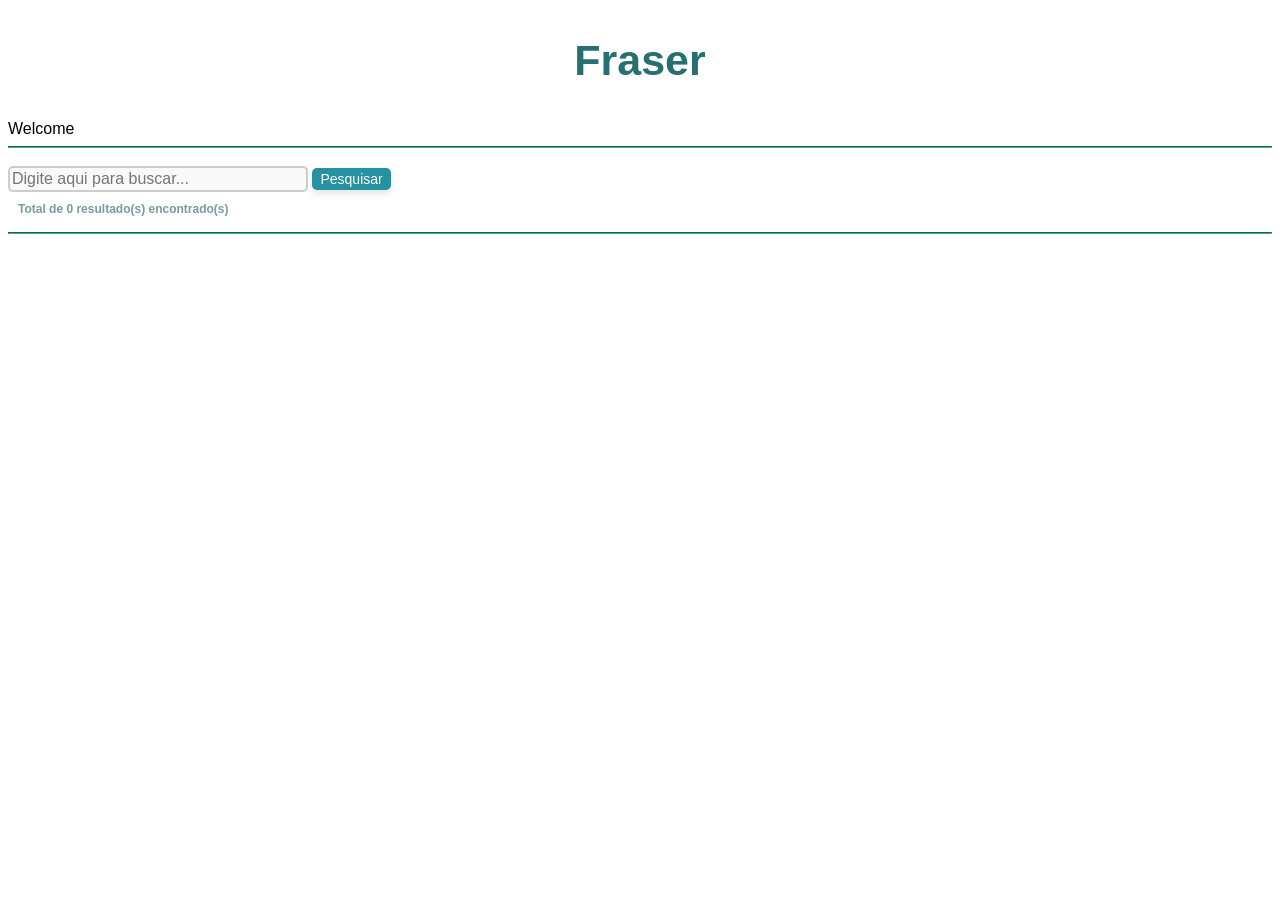
==== index.html @ b084b48f "Refactor index.html and combine JSON data loading" ====
<!DOCTYPE html>
<html lang="pt-BR">
<head>
  <meta charset="UTF-8">
  <meta name="viewport" content="width=device-width, initial-scale=1.0">
  <title>Fraser - O buscador fraterno</title>
  <link rel="stylesheet" type="text/css" href="style.css">
<style>

 body { font-family: Arial, sans-serif; }
.result-item {

    max-width:600px;
    min-width:50%;
    /* margin: 0 auto; */
    /* float:right; */
    /* height: 100px;  */
    /* display:grid; */
    /* max-height: 119px; */
    /* background:linear-gradient(919deg, rgba(151, 227, 226, 0.163),white); */
    /* display:flexbox; */
    border-radius: 2px;
    box-shadow: inset 20px 30px 10px rgba(255, 255, 255, 0.841);
    margin-left: 130px; 
    /* padding-left: 23px;  */
    /* background-color: #f2f2f2e8;padding-top: 1px; */
    border-bottom: 3px solid rgba(240, 244, 246, 0.538);
    padding-bottom: 4px;
 }
.highlight { 
    color: rgb(39, 111, 112);

    font-weight: bold; }
.result-link {

    position: relative;
    top:-10px;
    /* display: flexbox; */
    /* margin-top: 0 auto; */
    /* margin-bottom: 20px; */
    color: blue; 
    text-decoration: underline;
    /* float: right; */
    /* top: 10px;  */
}
.result-header { 
    font-weight: bold; 
    /* margin-top:13px; */
    /* margin-right:5px; */
    /* font-size: 124px;  */
}
.result-description {
        /* float: left; */
        /* bottom:1px; */
        /* padding: 3px; */
        /* display: flexbox; */
        /* margin-right:14px; */
        /* padding-left:10px; */
        /* right:3px; */
        /* font-style: italic;  */
        font-size: 12px;
        /* color: rgba(69, 119, 126, 0.732);  */
        color: SlateGrey;
        /* color: rgb(51, 16, 107);  */
        /* font-weight: bold; */
        /* position:relative; */
        /* top:20px; */
    }

    h2{
        font-size: 43px;
        text-align: center;
    }

    h3{
        font-size: 16px;
        margin: auto 0;
        position: static;
        padding-top: 14px;

        /* text-align: center; */
    }

    input {
        align-self: center;
    }

    /* hr {border-color:aqua} */

    span.a {
        color:brown;
    }
    
    span.b {
        color:green;
    }
    span.s {
        color:blue;
    }
    h2.purp{
        color: rgb(39, 111, 112);
    }

    hr {
        border-color: rgb(64, 175, 160);
    }

    #searchInput {
        width: 300px;
        padding: 2px;
        margin: 10px 0;
        box-sizing: border-box;
        border: 2px solid #ccc;
        border-radius: 5px;
        font-size: 16px;
        background-color: #f9f9f9;
        color: #333;
        outline: none;
      }
      
      #searchInput:focus {
        border-color: #007BFF;
        background-color: #fff;
        box-shadow: 0 0 5px rgba(0, 123, 255, 0.5);
      }
      
          
      #searchInput:focus {
        border-color: #2c6981;
        background-color: #fff;
        box-shadow: 0 0 5px rgba(0, 162, 255, 0.5);
      }
      
      #searchButton {
        padding: 3px 8px;
        margin: 3px 0;
        background-color: #2691a1;
        border: none;
        border-radius: 5px;
        color: #fff;
        font-size: 14px;
        cursor: pointer;
        box-shadow: 0 4px 6px rgba(0, 0, 0, 0.1);
        transition: background-color 0.3s ease, box-shadow 0.3s ease;
      }
      
      #searchButton:hover {
        background-color: #151413;
      }
      
      #searchButton:active {
        background-color: #004085;
        box-shadow: 0 2px 4px rgba(0, 0, 0, 0.2);
      }
      
      #results-count {
        font-size: 12px;
        color: rgba(69, 119, 126, 0.732); 
        margin-left: 10px;
        font-weight: bold;
      }
    
</style>
</head>
<body>

<h2 class="purp">Fraser</h2>
Welcome
<hr>
    <cente><input type="text" id="searchInput" placeholder="Digite aqui para buscar...">
<button id="searchButton">Pesquisar</button>

<div id="results-count">Total de 0 resultado(s) encontrado(s)</center></div><p></p>
<div id="results"></div>
<hr>

<script>
    const searchInput = document.getElementById('searchInput');
    const searchButton = document.getElementById('searchButton');
    const resultsContainer = document.getElementById('results');
    let dataItems = []; // Variável para armazenar os dados carregados
  
    // Carrega os dados do arquivo JSON
    async function loadData() {
      try {
        const response = await fetch('bmus.json');
        dataItems = await response.json();
      } catch (error) {
        console.error('Erro ao carregar os dados:', error);
      }
    }
  
    // Função de busca
    function search() {
      const query = searchInput.value.toLowerCase().trim();
  
      resultsContainer.innerHTML = ''; // Limpa os resultados anteriores
  
      if (query) {
        const queryWords = query.split(/\s+/); // Divide a busca em palavras separadas por espaços
  
        // Filtra os resultados que contenham todas as palavras da busca
        const filteredItems = dataItems.filter(item => {
          const searchableText = `${item.title} ${item.content} ${item.description}`.toLowerCase();
          return queryWords.every(word => searchableText.includes(word)); // Verifica se todas as palavras estão presentes
        });
  
        // Exibe a contagem de resultados
        document.getElementById("results-count").textContent = `Total de ${filteredItems.length} resultado(s) encontrado(s).`;
  
        // Exibe os resultados ou mensagem de 'Nenhum resultado encontrado'
        if (filteredItems.length > 0) {
          filteredItems.forEach(item => {
            const highlightedTitle = highlightMatches(item.title, queryWords);
            const highlightedContent = highlightMatches(item.content, queryWords);
  
            // Cria o contêiner do resultado
            const resultItem = document.createElement('div');
            resultItem.classList.add('result-item');
  
            // Adiciona o título com destaque
            const titleElement = document.createElement('h3');
            titleElement.innerHTML = highlightedTitle;
            resultItem.appendChild(titleElement);
  
            // Adiciona a descrição
            const descriptionElement = document.createElement('span');
            descriptionElement.classList.add('result-description');
            descriptionElement.innerText = item.description;
            resultItem.appendChild(descriptionElement);
  
            // Adiciona o conteúdo principal com destaque
            const contentElement = document.createElement('p');
            contentElement.innerHTML = highlightedContent;
            resultItem.appendChild(contentElement);
  
            // Cria o link "Saiba mais"
            const link = document.createElement('a');
            link.href = item.url;
            link.textContent = `${item.url}`;
            link.target = "_blank";
            link.classList.add('result-link');
  
            resultItem.appendChild(link);
            resultsContainer.appendChild(resultItem);
          });
        } else {
          resultsContainer.innerHTML = '<div>Nenhum resultado encontrado.</div>';
        }
      } else {
        document.getElementById("results-count").textContent = "Total de 0 resultado(s) encontrado(s).";
        resultsContainer.innerHTML = '<div>Por favor, digite um termo de busca.</div>';
      }
    }
  
    // Função para destacar correspondências
 function highlightMatches(text, queryWords) {
  let highlightedText = text;

  queryWords.forEach(word => {
    const regex = new RegExp(`(?<!<[^>]*)(${word})(?![^<]*>)`, 'gi');
    highlightedText = highlightedText.replace(regex, '<span class="highlight">$1</span>');
  });

  return highlightedText;
}
  
   let dataItems = []; // Variável para armazenar os dados combinados

    // Carrega os dados de múltiplos arquivos JSON
    async function loadData() {
      try {
        // Faz o fetch de ambos os arquivos simultaneamente
        const [res1, res2] = await Promise.all([
          fetch('bmus.json'),
          fetch('busca013.json')
        ]);

        // Converte as respostas para JSON
        const data1 = await res1.json();
        const data2 = await res2.json();

        // Combina os arrays usando o operador spread (...)
        dataItems = [...data1, ...data2];
        
        console.log("Dados carregados com sucesso. Total de itens:", dataItems.length);
      } catch (error) {
        console.error('Erro ao carregar os dados:', error);
      }
    }

    // Carrega os dados e adiciona o evento de busca
    loadData().then(() => {
      searchButton.addEventListener('click', search);
      // Opcional: permitir busca ao apertar "Enter"
      searchInput.addEventListener('keypress', (e) => {
        if (e.key === 'Enter') search();
      });
    });
  </script>
  





<footer>
   
    <div id="results">
        <!-- Resultados do buscador aparecerão aqui -->
    </div>
    

    
</footer>


</body>
</html>
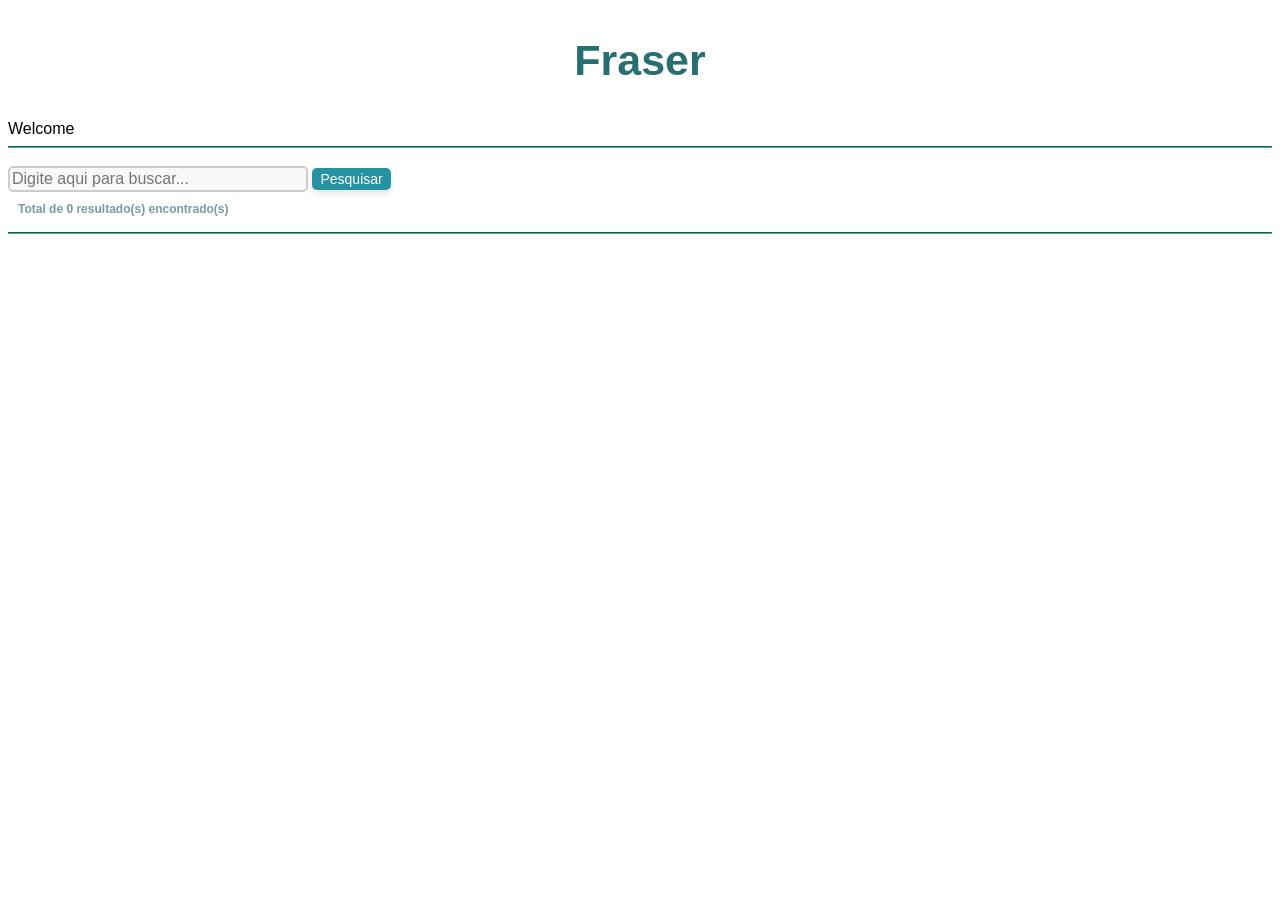
==== commit c8dc9301: "Refactor HTML structure and JavaScript logic" ====
--- a/index.html
+++ b/index.html
@@ -180,15 +180,29 @@
     const resultsContainer = document.getElementById('results');
     let dataItems = []; // Variável para armazenar os dados carregados
   
-    // Carrega os dados do arquivo JSON
+   let dataItems = []; // Variável para armazenar os dados combinados
+
+    // Carrega os dados de múltiplos arquivos JSON
     async function loadData() {
       try {
-        const response = await fetch('bmus.json');
-        dataItems = await response.json();
+        // Faz o fetch de ambos os arquivos simultaneamente
+        const [res1, res2] = await Promise.all([
+          fetch('bmus.json'),
+          fetch('busca013.json')
+        ]);
+
+        // Converte as respostas para JSON
+        const data1 = await res1.json();
+        const data2 = await res2.json();
+
+        // Combina os arrays usando o operador spread (...)
+        dataItems = [...data1, ...data2];
+        
+        console.log("Dados carregados com sucesso. Total de itens:", dataItems.length);
       } catch (error) {
         console.error('Erro ao carregar os dados:', error);
       }
-    }
+    
   
     // Função de busca
     function search() {
@@ -265,29 +279,7 @@
   return highlightedText;
 }
   
-   let dataItems = []; // Variável para armazenar os dados combinados
-
-    // Carrega os dados de múltiplos arquivos JSON
-    async function loadData() {
-      try {
-        // Faz o fetch de ambos os arquivos simultaneamente
-        const [res1, res2] = await Promise.all([
-          fetch('bmus.json'),
-          fetch('busca013.json')
-        ]);
-
-        // Converte as respostas para JSON
-        const data1 = await res1.json();
-        const data2 = await res2.json();
-
-        // Combina os arrays usando o operador spread (...)
-        dataItems = [...data1, ...data2];
-        
-        console.log("Dados carregados com sucesso. Total de itens:", dataItems.length);
-      } catch (error) {
-        console.error('Erro ao carregar os dados:', error);
-      }
-    }
+  
 
     // Carrega os dados e adiciona o evento de busca
     loadData().then(() => {
@@ -318,3 +310,4 @@
 </body>
 </html>
 
+
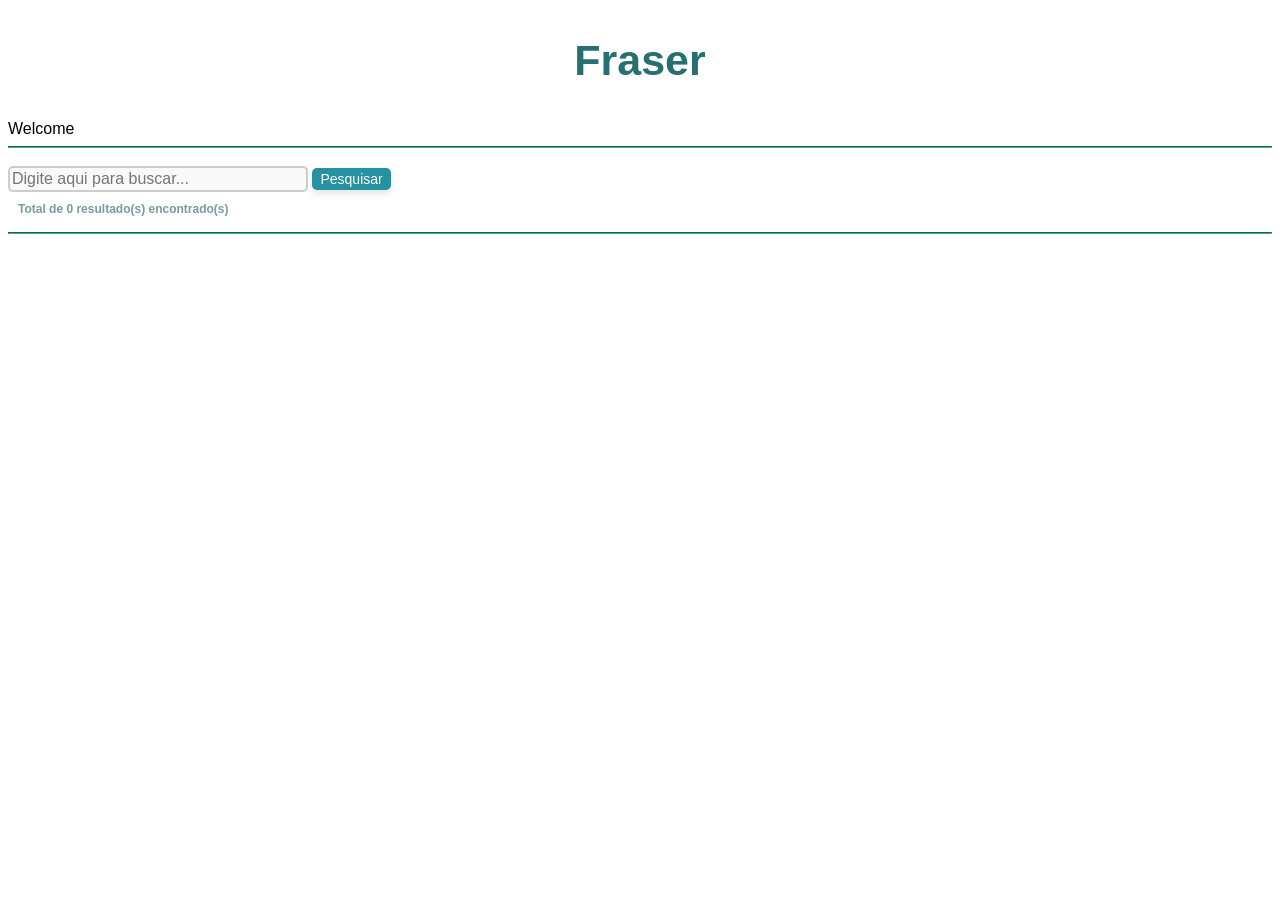
==== commit ff313b99: "Refactor index.html structure and styles" ====
--- a/index.html
+++ b/index.html
@@ -178,7 +178,6 @@
     const searchInput = document.getElementById('searchInput');
     const searchButton = document.getElementById('searchButton');
     const resultsContainer = document.getElementById('results');
-    let dataItems = []; // Variável para armazenar os dados carregados
   
    let dataItems = []; // Variável para armazenar os dados combinados
 
@@ -202,7 +201,8 @@
       } catch (error) {
         console.error('Erro ao carregar os dados:', error);
       }
-    
+    }
+  
   
     // Função de busca
     function search() {
@@ -311,3 +311,4 @@
 </html>
 
 
+
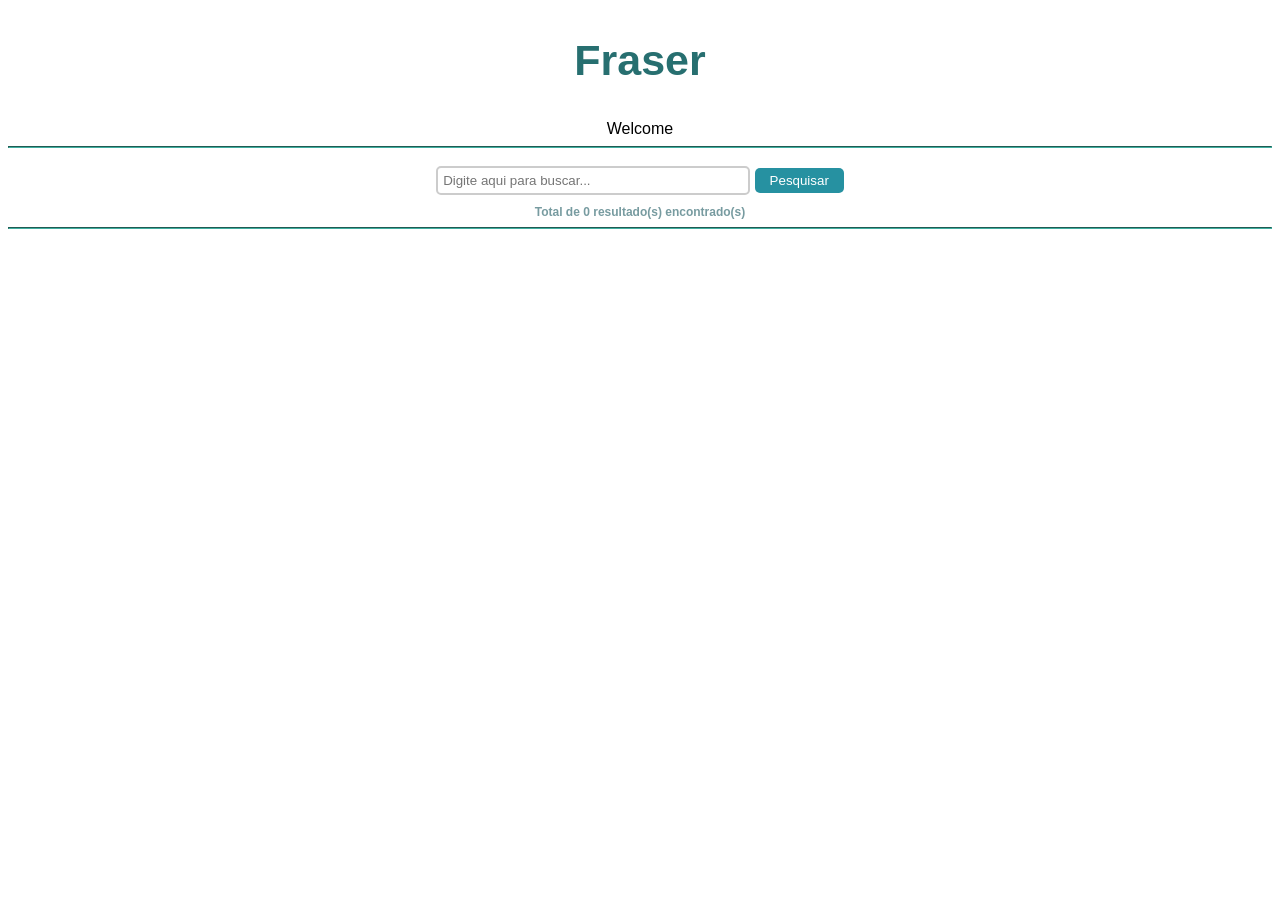
==== commit 7b13f62e: "Refactor index.html for cleaner code and structure Removed commented-out CSS styles and improved HTM" ====
--- a/index.html
+++ b/index.html
@@ -4,258 +4,99 @@
   <meta charset="UTF-8">
   <meta name="viewport" content="width=device-width, initial-scale=1.0">
   <title>Fraser - O buscador fraterno</title>
-  <link rel="stylesheet" type="text/css" href="style.css">
-<style>
-
- body { font-family: Arial, sans-serif; }
-.result-item {
-
-    max-width:600px;
-    min-width:50%;
-    /* margin: 0 auto; */
-    /* float:right; */
-    /* height: 100px;  */
-    /* display:grid; */
-    /* max-height: 119px; */
-    /* background:linear-gradient(919deg, rgba(151, 227, 226, 0.163),white); */
-    /* display:flexbox; */
-    border-radius: 2px;
-    box-shadow: inset 20px 30px 10px rgba(255, 255, 255, 0.841);
-    margin-left: 130px; 
-    /* padding-left: 23px;  */
-    /* background-color: #f2f2f2e8;padding-top: 1px; */
-    border-bottom: 3px solid rgba(240, 244, 246, 0.538);
-    padding-bottom: 4px;
- }
-.highlight { 
-    color: rgb(39, 111, 112);
-
-    font-weight: bold; }
-.result-link {
-
-    position: relative;
-    top:-10px;
-    /* display: flexbox; */
-    /* margin-top: 0 auto; */
-    /* margin-bottom: 20px; */
-    color: blue; 
-    text-decoration: underline;
-    /* float: right; */
-    /* top: 10px;  */
-}
-.result-header { 
-    font-weight: bold; 
-    /* margin-top:13px; */
-    /* margin-right:5px; */
-    /* font-size: 124px;  */
-}
-.result-description {
-        /* float: left; */
-        /* bottom:1px; */
-        /* padding: 3px; */
-        /* display: flexbox; */
-        /* margin-right:14px; */
-        /* padding-left:10px; */
-        /* right:3px; */
-        /* font-style: italic;  */
-        font-size: 12px;
-        /* color: rgba(69, 119, 126, 0.732);  */
-        color: SlateGrey;
-        /* color: rgb(51, 16, 107);  */
-        /* font-weight: bold; */
-        /* position:relative; */
-        /* top:20px; */
-    }
-
-    h2{
-        font-size: 43px;
-        text-align: center;
-    }
-
-    h3{
-        font-size: 16px;
-        margin: auto 0;
-        position: static;
-        padding-top: 14px;
-
-        /* text-align: center; */
-    }
-
-    input {
-        align-self: center;
-    }
-
-    /* hr {border-color:aqua} */
-
-    span.a {
-        color:brown;
-    }
-    
-    span.b {
-        color:green;
-    }
-    span.s {
-        color:blue;
-    }
-    h2.purp{
-        color: rgb(39, 111, 112);
-    }
-
-    hr {
-        border-color: rgb(64, 175, 160);
-    }
-
-    #searchInput {
-        width: 300px;
-        padding: 2px;
-        margin: 10px 0;
-        box-sizing: border-box;
-        border: 2px solid #ccc;
-        border-radius: 5px;
-        font-size: 16px;
-        background-color: #f9f9f9;
-        color: #333;
-        outline: none;
-      }
-      
-      #searchInput:focus {
-        border-color: #007BFF;
-        background-color: #fff;
-        box-shadow: 0 0 5px rgba(0, 123, 255, 0.5);
-      }
-      
-          
-      #searchInput:focus {
-        border-color: #2c6981;
-        background-color: #fff;
-        box-shadow: 0 0 5px rgba(0, 162, 255, 0.5);
-      }
-      
-      #searchButton {
-        padding: 3px 8px;
-        margin: 3px 0;
-        background-color: #2691a1;
-        border: none;
-        border-radius: 5px;
-        color: #fff;
-        font-size: 14px;
-        cursor: pointer;
-        box-shadow: 0 4px 6px rgba(0, 0, 0, 0.1);
-        transition: background-color 0.3s ease, box-shadow 0.3s ease;
-      }
-      
-      #searchButton:hover {
-        background-color: #151413;
-      }
-      
-      #searchButton:active {
-        background-color: #004085;
-        box-shadow: 0 2px 4px rgba(0, 0, 0, 0.2);
-      }
-      
-      #results-count {
-        font-size: 12px;
-        color: rgba(69, 119, 126, 0.732); 
-        margin-left: 10px;
-        font-weight: bold;
-      }
-    
-</style>
+  <style>
+    /* Seus estilos CSS permanecem os mesmos */
+    body { font-family: Arial, sans-serif; }
+    .result-item { max-width:600px; min-width:50%; border-radius: 2px; box-shadow: inset 20px 30px 10px rgba(255, 255, 255, 0.841); margin-left: 130px; border-bottom: 3px solid rgba(240, 244, 246, 0.538); padding-bottom: 4px; margin-bottom: 20px;}
+    .highlight { color: rgb(39, 111, 112); font-weight: bold; }
+    .result-link { position: relative; top:-10px; color: blue; text-decoration: underline; font-size: 13px;}
+    .result-description { font-size: 12px; color: SlateGrey; }
+    h2{ font-size: 43px; text-align: center; }
+    h3{ font-size: 16px; padding-top: 14px; }
+    h2.purp{ color: rgb(39, 111, 112); }
+    hr { border-color: rgb(64, 175, 160); }
+    #searchInput { width: 300px; padding: 5px; margin: 10px 0; border: 2px solid #ccc; border-radius: 5px; }
+    #searchButton { padding: 5px 15px; background-color: #2691a1; border: none; border-radius: 5px; color: #fff; cursor: pointer; }
+    #results-count { font-size: 12px; color: rgba(69, 119, 126, 0.732); font-weight: bold; }
+  </style>
 </head>
 <body>
 
 <h2 class="purp">Fraser</h2>
-Welcome
-<hr>
-    <cente><input type="text" id="searchInput" placeholder="Digite aqui para buscar...">
-<button id="searchButton">Pesquisar</button>
+<div style="text-align: center;">
+  Welcome
+  <hr>
+  <input type="text" id="searchInput" placeholder="Digite aqui para buscar...">
+  <button id="searchButton">Pesquisar</button>
+  <div id="results-count">Total de 0 resultado(s) encontrado(s)</div>
+</div>
 
-<div id="results-count">Total de 0 resultado(s) encontrado(s)</center></div><p></p>
 <div id="results"></div>
 <hr>
 
 <script>
+    // 1. DEFINIÇÃO DAS VARIÁVEIS GLOBAIS
     const searchInput = document.getElementById('searchInput');
     const searchButton = document.getElementById('searchButton');
     const resultsContainer = document.getElementById('results');
-  
-   let dataItems = []; // Variável para armazenar os dados combinados
+    let dataItems = []; 
 
-    // Carrega os dados de múltiplos arquivos JSON
+    // 2. FUNÇÃO PARA CARREGAR OS DADOS (DOIS JSONs)
     async function loadData() {
       try {
-        // Faz o fetch de ambos os arquivos simultaneamente
         const [res1, res2] = await Promise.all([
           fetch('bmus.json'),
           fetch('busca013.json')
         ]);
 
-        // Converte as respostas para JSON
         const data1 = await res1.json();
         const data2 = await res2.json();
 
-        // Combina os arrays usando o operador spread (...)
         dataItems = [...data1, ...data2];
-        
-        console.log("Dados carregados com sucesso. Total de itens:", dataItems.length);
+        console.log("Dados carregados. Total:", dataItems.length);
       } catch (error) {
         console.error('Erro ao carregar os dados:', error);
       }
     }
-  
-  
-    // Função de busca
+
+    // 3. FUNÇÃO DE DESTAQUE (HIGHLIGHT)
+    function highlightMatches(text, queryWords) {
+      if (!text) return "";
+      let highlightedText = text;
+      queryWords.forEach(word => {
+        if (word.length > 0) {
+          const regex = new RegExp(`(?<!<[^>]*)(${word})(?![^<]*>)`, 'gi');
+          highlightedText = highlightedText.replace(regex, '<span class="highlight">$1</span>');
+        }
+      });
+      return highlightedText;
+    }
+
+    // 4. FUNÇÃO DE BUSCA
     function search() {
       const query = searchInput.value.toLowerCase().trim();
-  
-      resultsContainer.innerHTML = ''; // Limpa os resultados anteriores
-  
+      resultsContainer.innerHTML = ''; 
+
       if (query) {
-        const queryWords = query.split(/\s+/); // Divide a busca em palavras separadas por espaços
-  
-        // Filtra os resultados que contenham todas as palavras da busca
+        const queryWords = query.split(/\s+/);
         const filteredItems = dataItems.filter(item => {
           const searchableText = `${item.title} ${item.content} ${item.description}`.toLowerCase();
-          return queryWords.every(word => searchableText.includes(word)); // Verifica se todas as palavras estão presentes
+          return queryWords.every(word => searchableText.includes(word));
         });
-  
-        // Exibe a contagem de resultados
+
         document.getElementById("results-count").textContent = `Total de ${filteredItems.length} resultado(s) encontrado(s).`;
-  
-        // Exibe os resultados ou mensagem de 'Nenhum resultado encontrado'
+
         if (filteredItems.length > 0) {
           filteredItems.forEach(item => {
-            const highlightedTitle = highlightMatches(item.title, queryWords);
-            const highlightedContent = highlightMatches(item.content, queryWords);
-  
-            // Cria o contêiner do resultado
             const resultItem = document.createElement('div');
             resultItem.classList.add('result-item');
-  
-            // Adiciona o título com destaque
-            const titleElement = document.createElement('h3');
-            titleElement.innerHTML = highlightedTitle;
-            resultItem.appendChild(titleElement);
-  
-            // Adiciona a descrição
-            const descriptionElement = document.createElement('span');
-            descriptionElement.classList.add('result-description');
-            descriptionElement.innerText = item.description;
-            resultItem.appendChild(descriptionElement);
-  
-            // Adiciona o conteúdo principal com destaque
-            const contentElement = document.createElement('p');
-            contentElement.innerHTML = highlightedContent;
-            resultItem.appendChild(contentElement);
-  
-            // Cria o link "Saiba mais"
-            const link = document.createElement('a');
-            link.href = item.url;
-            link.textContent = `${item.url}`;
-            link.target = "_blank";
-            link.classList.add('result-link');
-  
-            resultItem.appendChild(link);
+
+            resultItem.innerHTML = `
+              <h3>${highlightMatches(item.title, queryWords)}</h3>
+              <span class="result-description">${item.description || ''}</span>
+              <p>${highlightMatches(item.content, queryWords)}</p>
+              <a href="${item.url}" target="_blank" class="result-link">${item.url}</a>
+            `;
             resultsContainer.appendChild(resultItem);
           });
         } else {
@@ -266,49 +107,15 @@
         resultsContainer.innerHTML = '<div>Por favor, digite um termo de busca.</div>';
       }
     }
-  
-    // Função para destacar correspondências
- function highlightMatches(text, queryWords) {
-  let highlightedText = text;
 
-  queryWords.forEach(word => {
-    const regex = new RegExp(`(?<!<[^>]*)(${word})(?![^<]*>)`, 'gi');
-    highlightedText = highlightedText.replace(regex, '<span class="highlight">$1</span>');
-  });
-
-  return highlightedText;
-}
-  
-  
-
-    // Carrega os dados e adiciona o evento de busca
+    // 5. BLOCO DE INICIALIZAÇÃO (O "Gatilho")
     loadData().then(() => {
       searchButton.addEventListener('click', search);
-      // Opcional: permitir busca ao apertar "Enter"
       searchInput.addEventListener('keypress', (e) => {
         if (e.key === 'Enter') search();
       });
     });
-  </script>
-  
-
-
-
-
-
-<footer>
-   
-    <div id="results">
-        <!-- Resultados do buscador aparecerão aqui -->
-    </div>
-    
-
-    
-</footer>
-
+</script>
 
 </body>
 </html>
-
-
-
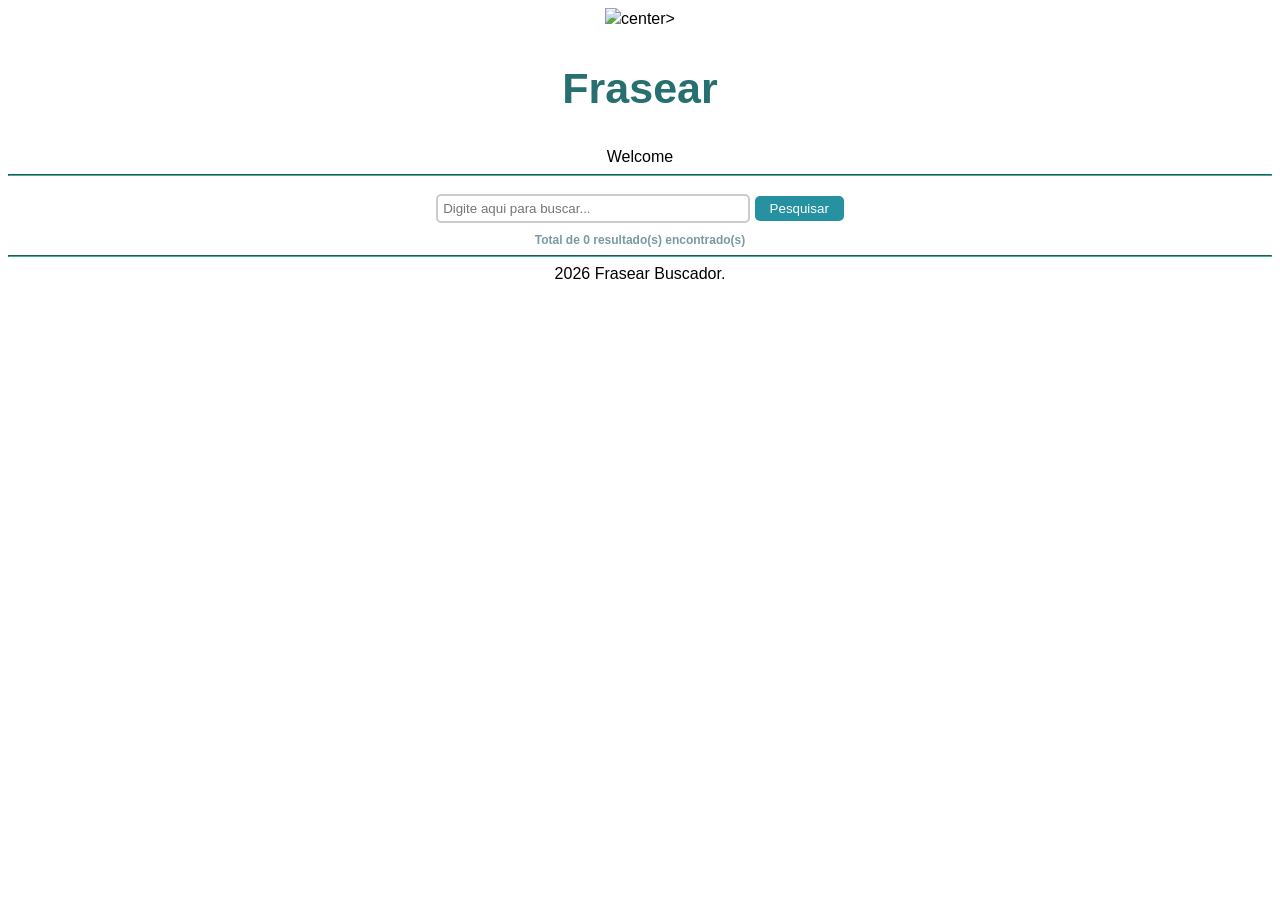
==== commit d43ab8bc: "Refactor index.html with new layout and footer Updated HTML structure and added footer with logo." ====
--- a/index.html
+++ b/index.html
@@ -21,8 +21,8 @@
   </style>
 </head>
 <body>
-
-<h2 class="purp">Fraser</h2>
+<center><img src="https://blogger.googleusercontent.com/img/b/R29vZ2xl/AVvXsEixnbPzDWeNvsDsQsEOrKyTQkWlbJVe8vAW_S1C6ZJFQKiKkwhaYLlOrgB8EZvIrd_9J4GzyfeMq6TrDCoav7zUtmG6PCrECb5d3jOweoW4CzBNuF7O4FAiOsVOMkA_FtwwbRQbwLyaWyijsiDhwpJCqKsZBlGnSaJjrW0xMyu4-R94KIOYH38vLuvr/w446-h446/frasear-logo.jpg"></body>center><p>
+<h2 class="purp">Frasear</h2>
 <div style="text-align: center;">
   Welcome
   <hr>
@@ -33,7 +33,7 @@
 
 <div id="results"></div>
 <hr>
-
+<footer>2026 Frasear Buscador. </footer>
 <script>
     // 1. DEFINIÇÃO DAS VARIÁVEIS GLOBAIS
     const searchInput = document.getElementById('searchInput');
@@ -119,3 +119,4 @@
 
 </body>
 </html>
+
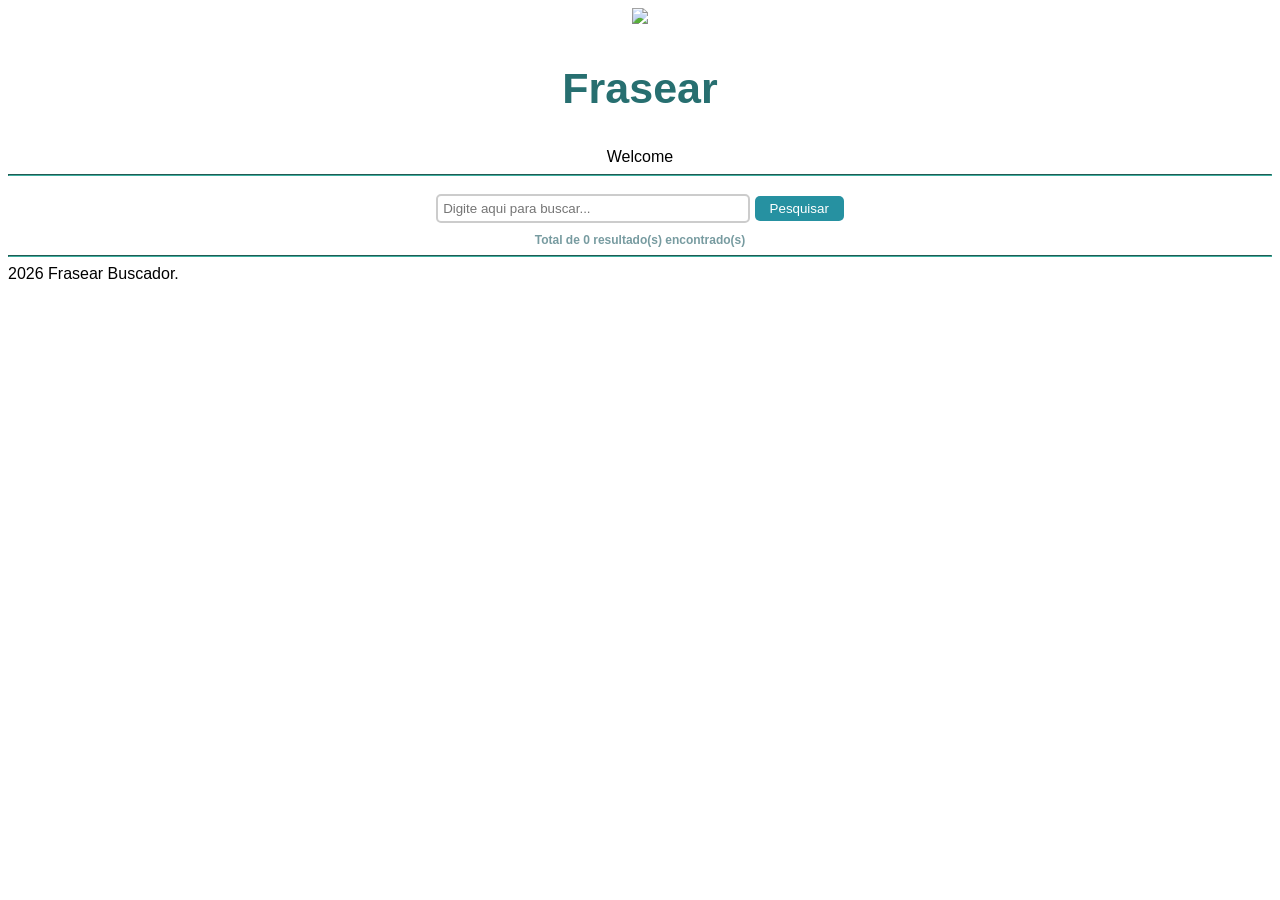
==== commit 03be3b6b: "Fix HTML encoding issues in index.html" ====
--- a/index.html
+++ b/index.html
@@ -21,7 +21,7 @@
   </style>
 </head>
 <body>
-<center><img src="https://blogger.googleusercontent.com/img/b/R29vZ2xl/AVvXsEixnbPzDWeNvsDsQsEOrKyTQkWlbJVe8vAW_S1C6ZJFQKiKkwhaYLlOrgB8EZvIrd_9J4GzyfeMq6TrDCoav7zUtmG6PCrECb5d3jOweoW4CzBNuF7O4FAiOsVOMkA_FtwwbRQbwLyaWyijsiDhwpJCqKsZBlGnSaJjrW0xMyu4-R94KIOYH38vLuvr/w446-h446/frasear-logo.jpg"></body>center><p>
+<center><img src="https://blogger.googleusercontent.com/img/b/R29vZ2xl/AVvXsEixnbPzDWeNvsDsQsEOrKyTQkWlbJVe8vAW_S1C6ZJFQKiKkwhaYLlOrgB8EZvIrd_9J4GzyfeMq6TrDCoav7zUtmG6PCrECb5d3jOweoW4CzBNuF7O4FAiOsVOMkA_FtwwbRQbwLyaWyijsiDhwpJCqKsZBlGnSaJjrW0xMyu4-R94KIOYH38vLuvr/w446-h446/frasear-logo.jpg"></center><p>
 <h2 class="purp">Frasear</h2>
 <div style="text-align: center;">
   Welcome
@@ -120,3 +120,4 @@
 </body>
 </html>
 
+
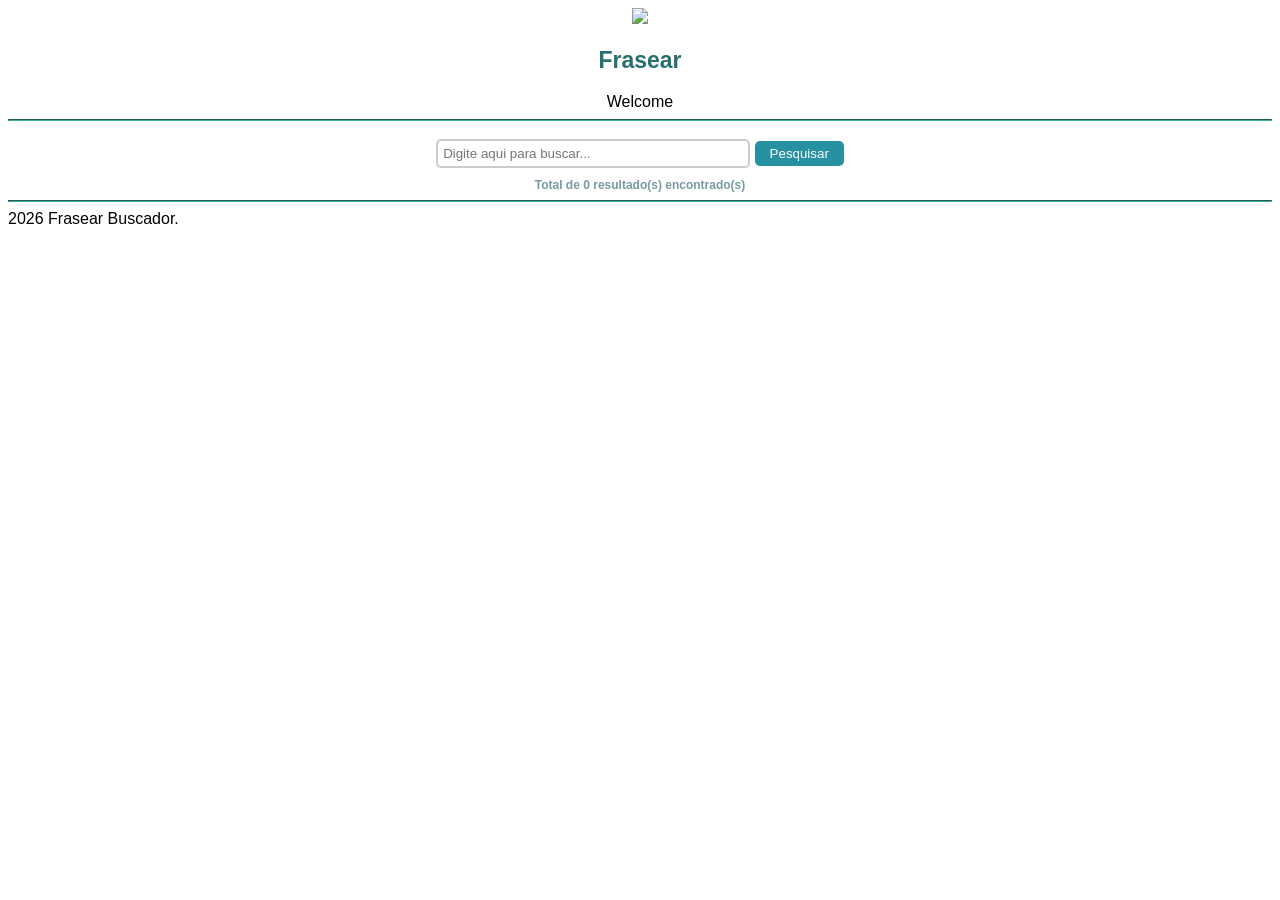
==== commit 0d9e97ef: "Logo, smaller h2, encoding issues, changed to FraseAr" ====
--- a/index.html
+++ b/index.html
@@ -11,7 +11,7 @@
     .highlight { color: rgb(39, 111, 112); font-weight: bold; }
     .result-link { position: relative; top:-10px; color: blue; text-decoration: underline; font-size: 13px;}
     .result-description { font-size: 12px; color: SlateGrey; }
-    h2{ font-size: 43px; text-align: center; }
+    h2{ font-size: 23px; text-align: center; }
     h3{ font-size: 16px; padding-top: 14px; }
     h2.purp{ color: rgb(39, 111, 112); }
     hr { border-color: rgb(64, 175, 160); }
@@ -21,7 +21,7 @@
   </style>
 </head>
 <body>
-<center><img src="https://blogger.googleusercontent.com/img/b/R29vZ2xl/AVvXsEixnbPzDWeNvsDsQsEOrKyTQkWlbJVe8vAW_S1C6ZJFQKiKkwhaYLlOrgB8EZvIrd_9J4GzyfeMq6TrDCoav7zUtmG6PCrECb5d3jOweoW4CzBNuF7O4FAiOsVOMkA_FtwwbRQbwLyaWyijsiDhwpJCqKsZBlGnSaJjrW0xMyu4-R94KIOYH38vLuvr/w446-h446/frasear-logo.jpg"></center><p>
+<center><img src="https://blogger.googleusercontent.com/img/b/R29vZ2xl/AVvXsEhELPC6RSNHjOFiAPMu0qC72sujwE4VLNNy93jZO4Ek6ZPX95kQzXn7FhXA-1zuzTCtxq8wCAlLxzeQ8Hkw7Zyp5EkA5KE8jjwCGOEJCk-OOBWdSuALBJseXEiutO-JPiR82pWToyXirpS07Fv5zaMIufW-FUeuGJGU8OzEZ15HU7N_jGZpfjQGg_fZ/s320/frasear-v2.png"></center><p>
 <h2 class="purp">Frasear</h2>
 <div style="text-align: center;">
   Welcome
@@ -121,3 +121,4 @@
 </html>
 
 
+
